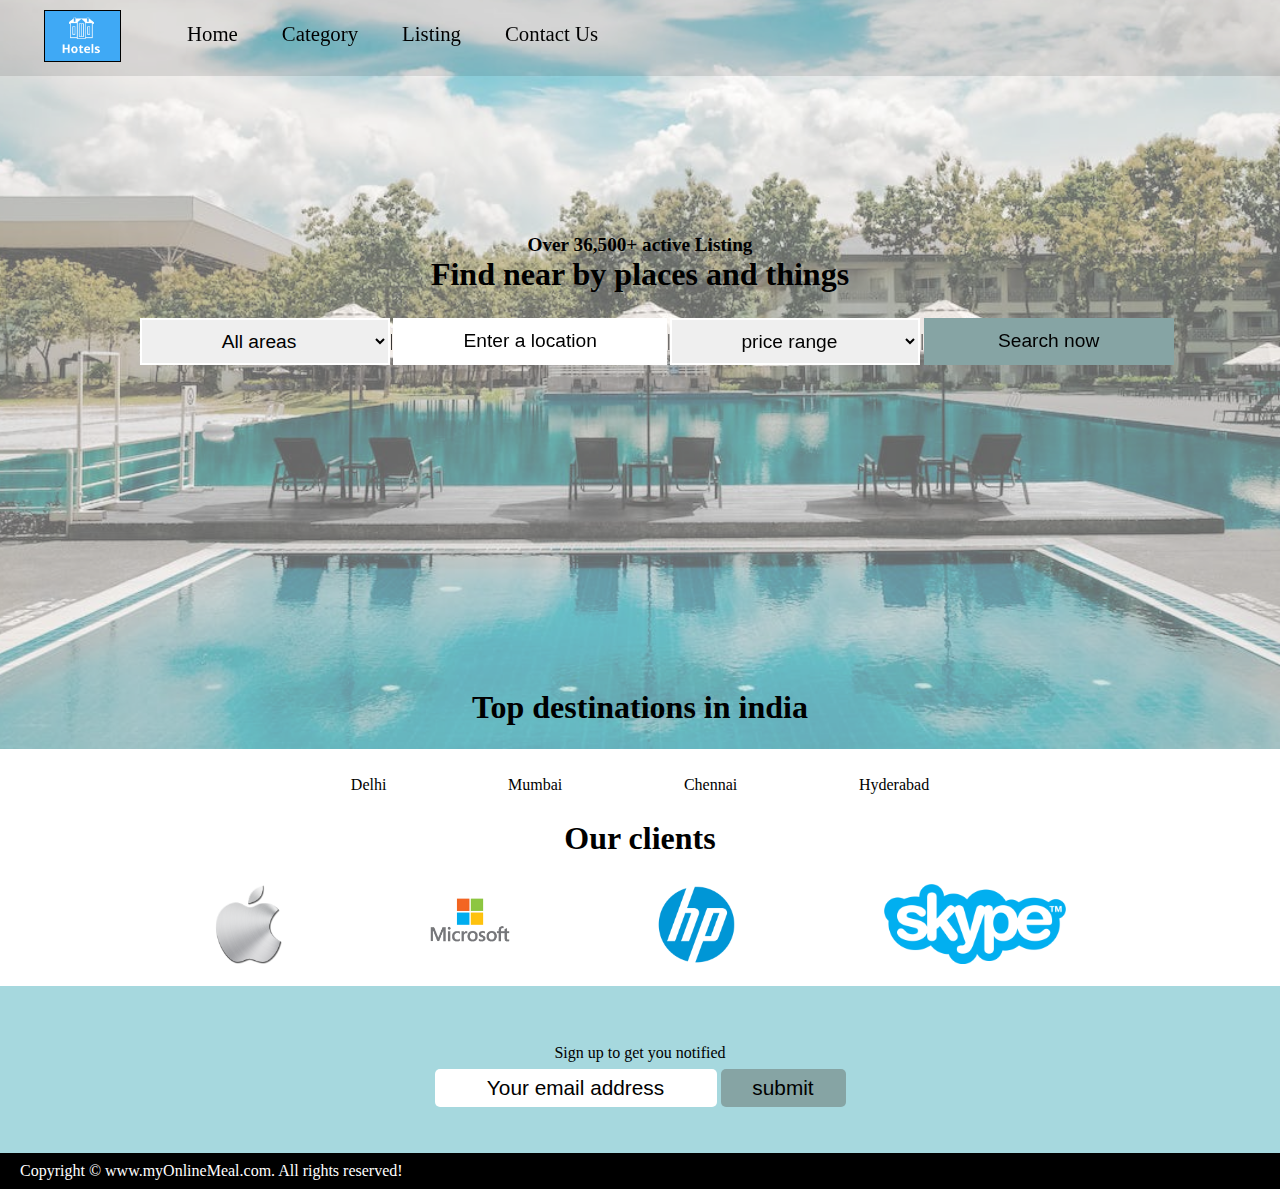
==== index.html @ bcd14a01 "Update and rename text39p.html to index.html" ====
<!DOCTYPE html>
<html lang="en">
<head>
    <meta charset="UTF-8">
    <meta name="viewport" content="width=device-width, initial-scale=1.0">
    <title>Hotel Service</title>
    <link rel="stylesheet" href="text39p.css">
</head>
<body>
    <nav id="navbar">
        <div class="logo">
            <div>
                <img src="airport-hotels.png" alt="">
            </div>
            <!-- <div>
            <p>Hotel Services</p> -->
        
        </div>
        <div class="navigation">
            <ul >
                <li class="ul"><a href="#">Home</a></li>
                <li class="ul"><a href="#">Category</a></li>
                <li class="ul"><a href="#">Listing</a></li>
                <li class="ul"><a href="#">Contact Us</a></li>
            </ul>
        </div>
    </nav>

    <section id="home">
        <h3>Over 36,500+ active Listing</h3>
        <h1>Find near by places and things</h1>
        <div class="navbar2">
            <div class="hello">
                
                    <select name="" id="" >
                        <option value="all areas" selected>All areas</option>
                        <option value="old town">Old Town</option>
                        <option value="modern city">Modern Town</option>
                        <option value="new village">New Village</option>
                    </select>
                    <span class="span">|</span>
                
                
            </div >
            <div class="hello">
                
                    <input type="text" name="" id="" placeholder="Enter a location">
                    <span class="span">|</span>
                
                
            </div>
            <div class="hello">
                
                    <select name="" id="">
                        <option value=""selected disabled>price range</option>
                         <option value="">10,000-15,000</option>
                    </select>
                    <span class="span">|</span>
                
                
            </div>
            <div class="hello">
                    <button>Search now</button>    
            </div>
            </ul>
        </div>
    </section>
    <section>
        <div id="top">
            <h1>Top destinations in india</h1>
            <div class="tourism">
                <div class="places">
                <button>
                        <img src="https://pix6.agoda.net/geo/city/14552/1_14552_02.jpg?ca=6&ce=1&s=345x345&ar=1x1" alt="">
                    </button>
                        <span>Delhi</span>
                    </div>
                <div class="places">
                    <button>
                        <img src="https://pix6.agoda.net/geo/city/16850/1_16850_02.jpg?ca=6&ce=1&s=345x345&ar=1x1" alt="">
                    </button>
                        <span>Mumbai</span>
                </div>
                <div class="places">
                    <button>
                        <img src="https://pix6.agoda.net/geo/city/17269/1_17269_02.jpg?ca=6&ce=1&s=345x345&ar=1x1" alt="">
                    </button>
                        <span>Chennai</span>
                </div>
                <div class="places">
                    <button>
                        <img src="https://pix6.agoda.net/geo/city/8801/1_8801_02.jpg?ca=6&ce=1&s=345x345&ar=1x1" alt="">
                    </button>
                        <span>Hyderabad</span>
                </div>
            </div>
        </div>    
    </section>
    
    <section>
        <div id="clients">
            <h1>Our clients</h1>
            <div class="images">
                <img src="logo1.png" alt="">
                <img src="logo2.png" alt="">
                <img src="logo3.png" alt="">
                <img src="logo4.png" alt="">
            </div>
        </div>
    </section>

    <section>
        <div id="box">
            <span>Sign up to get you notified</span>
            <div>
                <input type="email" name="" id=""placeholder="Your email address">
                <input type="submit" value="submit">
            </div>
        </div>
    </section>
    <footer>
        <div class="center">
            Copyright &copy; www.myOnlineMeal.com. All rights reserved!
        </div>
    </footer>
</body>
</html>
---- text39p.css ----
* {
    margin: 0px;
    padding: 0px;
}
html{
    scroll-behavior: smooth;
}

#navbar ul {
    display: flex;
}
#navbar {
    display: flex;
    position: sticky;
    top:0px;
}
#navbar::before {
    /* background-image: url(pexels-photo-189296.jpeg); */
    background-color: black;
    content: "";
    position: absolute;
    top: 0px;
    left: 0px;
    height: 100%;
    width: 100%;
    z-index: -1;
    opacity: 0.1;

}

.navigation ul {
    list-style: none;
    font-size: 1.3rem;
}

.navigation ul a {
    display: block;
    padding: 22px 22px;
    text-decoration: none;
    color: black;
}

.navigation ul a:hover {
    color: rgb(82, 2, 82);
    text-decoration: underline;
}

.logo img {
    height: 50px;
    margin: 10px 44px;
    border: 1px solid black;
}
#home{
    display:flex;
    flex-direction: column;
    padding:3px 200px;
    justify-content: center;
    align-items: center;
    height: 200px;
    margin-top:120px;
}
#home::before{
    background:url(pexels-photo-189296.jpeg) no-repeat center center;
    content:"";
    background-size: cover;
    position: absolute;
    height:100%;
    width:100%;
    z-index:-3;
    opacity:0.6;
}
/* #home::before{
   background-color: aqua;
   z-index:1;
   position: absolute;
} */
.navbar2{
    display: flex;
    z-index:3;
    justify-content: space-between;
    width: 1000px;
}
.hello{
    width:500px;
    display: flex;
    flex-direction: row;
    text-align: center;
}
.navbar2 input{
    width: 250px;
    padding:10px;
    font-size:1.2rem;
    border:2px solid white;
    color:black;
    text-align: center;
    cursor:pointer; 
}
::-webkit-input-placeholder {
    color:black;
  }
.hello select{
    text-align: center;
    width:250px;
    padding:10px;
    font-size:1.2rem;
    border:2px solid white;
    cursor:pointer;
}
.hello button{
    width:250px;
    font-size: 1.2rem;
    padding:10px;
    border:2px solid rgb(134, 164, 164) ;
    background-color: rgb(134, 164, 164);
    cursor: pointer;
    transition: transform 0.1s;
}
.hello button:hover{
    transform: scale(1.05);
}
.span{
    align-self: center;
}
#home h3{
    font-size:1.2rem ;
}
#home h1{
    font-size:2rem;
    padding-bottom:25px;
}
.places img{
   height:100px;
   border-radius: 100px;
}
#top{
    display:flex;
    flex-direction: column;
    justify-content: center;
    align-items: center;
    margin-top: 287px;
}
.tourism{
    display:flex;
    justify-content: space-around;
    width:700px;
}
.places button {
    transition: transform 0.2s ease-in;
    background-color: inherit;
    border:inherit;
    cursor: pointer;
  }
.places button:hover {
    transform: rotate(360deg);
}
#top h1{
    padding-bottom:30px;
    font-size: 2rem;
}
.places{
    display: flex;
    flex-direction:column; 
    align-items: center;
}
.places span{
    padding:5px;
    font-size: 1rem;
}
#box{
    display: flex;
    align-items: center;
    justify-content: center;
    flex-direction: column;
    margin-top: 80px;
}
#box::before
{
    background-color:  rgb(128, 200, 208);
    content:"";
    position: absolute;
    height:20%;
    width:100%;
    z-index: -1;
    opacity:0.7;
}
#box input{
    font-size: 1.3rem;
    text-align: center;
    border-radius: 5px;
    cursor: pointer;
    border:inherit;
    padding:7px;
}
#box span{
    padding-bottom:7px;
    font-size:1.1 rem;
}
#box input[type="submit"]
{
    width:125px;
    background-color: rgb(134, 164, 164);
    transition: transform 0.1s;
}
#box input[type="submit"]:hover{

    transform: scale(1.05);
}
#clients img{
    height:80px;
}
#clients{
    margin-top:21px;
    display: flex;
    flex-direction: column;
    width: 100%;
    align-items:center;
    justify-content: space-around;
}
#clients h1{
    margin-bottom: 27px;
    font-size: 2rem;
}
.images{
    display: flex;
    width:1000px;
    align-items: center;
    justify-content: space-around;
}
footer{
    background: black;
    color: white;
    padding: 9px 20px;
    margin-top: 46px;

}
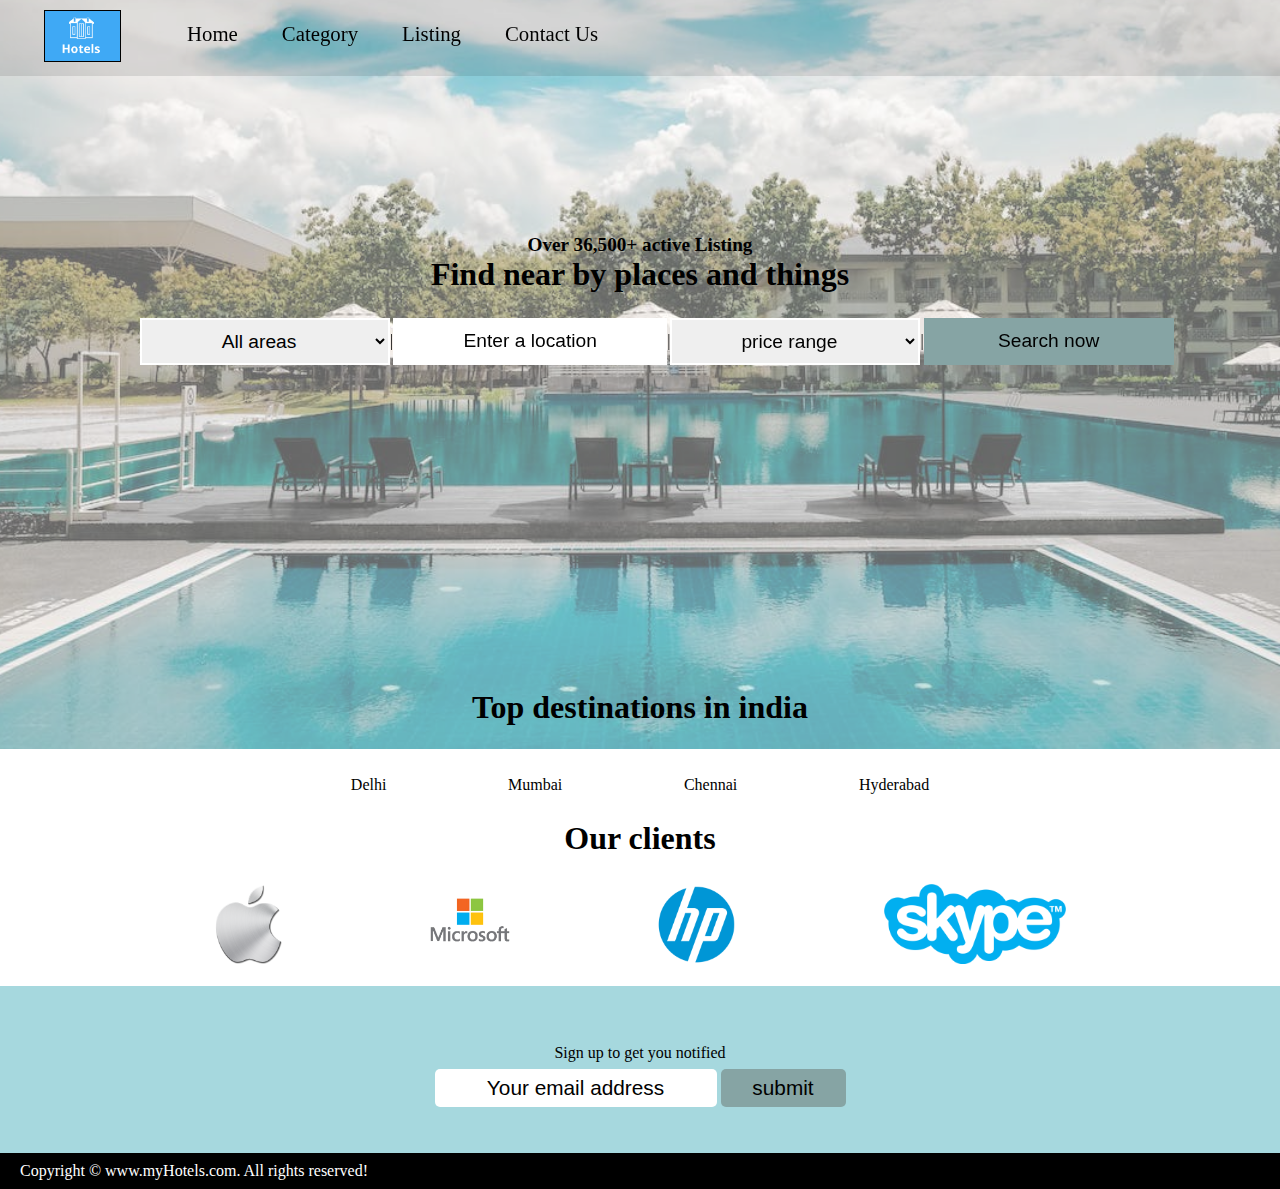
==== commit 4ade2385: "Update index.html" ====
--- a/index.html
+++ b/index.html
@@ -120,7 +120,7 @@
     </section>
     <footer>
         <div class="center">
-            Copyright &copy; www.myOnlineMeal.com. All rights reserved!
+            Copyright &copy; www.myHotels.com. All rights reserved!
         </div>
     </footer>
 </body>
